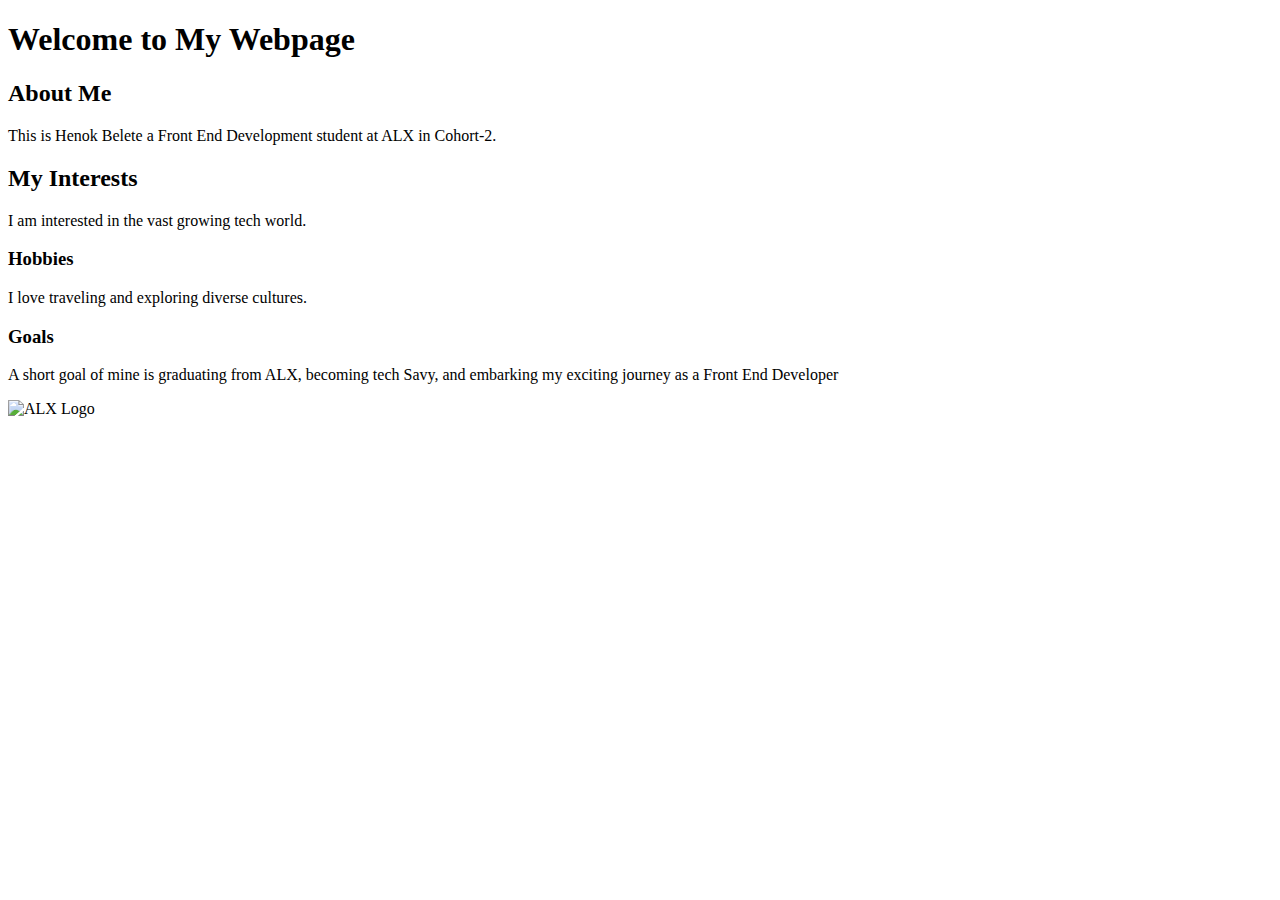
==== html_basic/index.html @ 95b681d4 "Add index.html with headings, paragraphs, and a clickable image" ====
<!DOCTYPE html>
<html lang="en">
<head>
<meta charset="UTF-8">
    <title> Make a cool first webpage</title>
</head>
<body>
    <h1>Welcome to My Webpage</h1>

    <h2>About Me</h2>
    <p>This is Henok Belete a Front End Development student at ALX in Cohort-2.</p>
    
    <h2>My Interests</h2>
    <p>I am interested in the vast growing tech world.</p>

    <h3>Hobbies</h3>
    <p>I love traveling and exploring diverse cultures.</p>
    
    <h3>Goals</h3>
    <p>A short goal of mine is graduating from ALX, becoming tech Savy, and embarking my exciting journey as a Front End Developer</p>
      
 <a href="https://www.example.com"></a><img src="https://i.ibb.co/gTDZZT8/ALX-Logo-07.png" alt="ALX Logo" style="width:200px;"></a>
  </body>
</html>
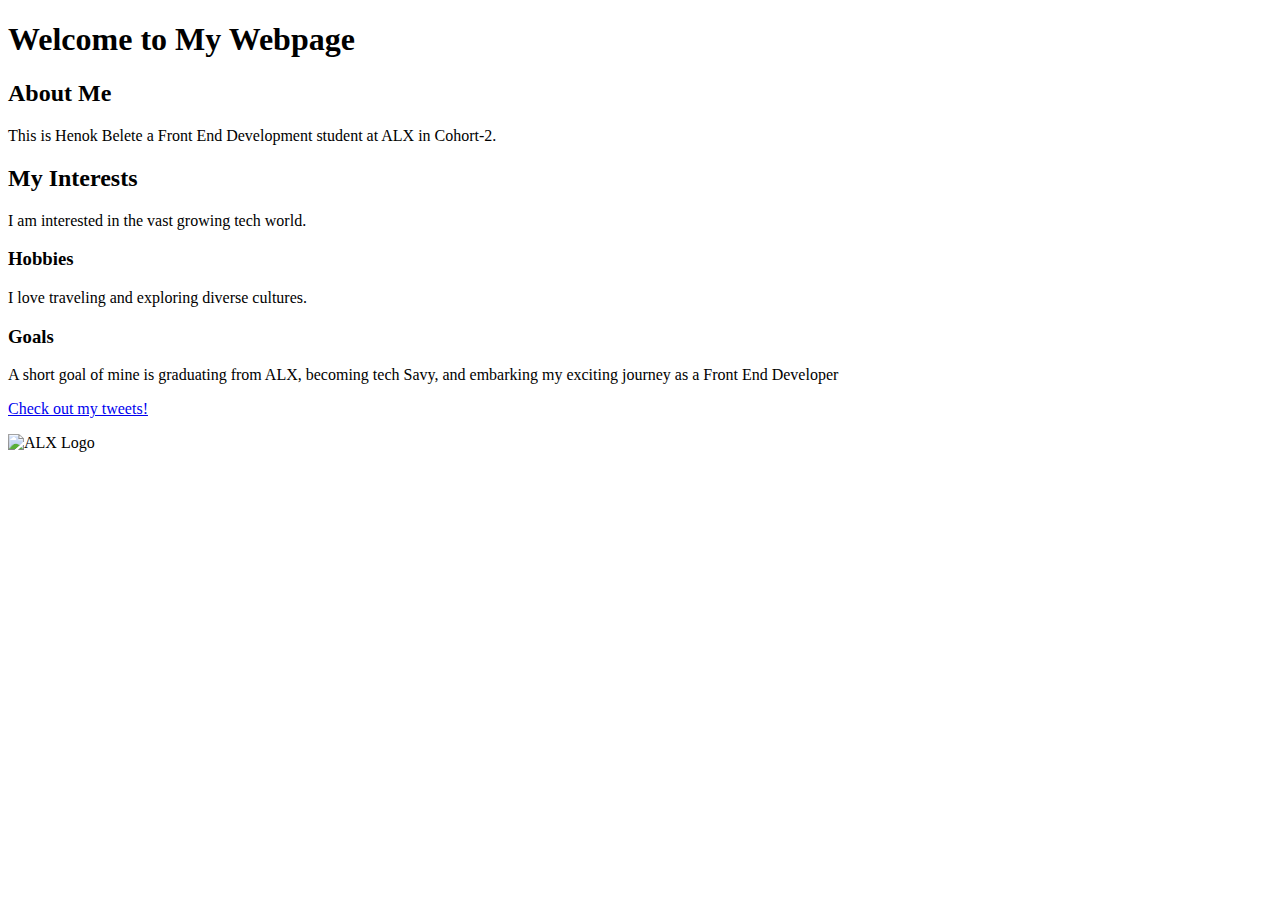
==== commit 0cc30e9d: "Add link to tweets.html from index.html" ====
--- a/html_basic/index.html
+++ b/html_basic/index.html
@@ -18,7 +18,7 @@
     
     <h3>Goals</h3>
     <p>A short goal of mine is graduating from ALX, becoming tech Savy, and embarking my exciting journey as a Front End Developer</p>
-      
+    <p><a href="tweets.html">Check out my tweets!</a></p>   
  <a href="https://www.example.com"></a><img src="https://i.ibb.co/gTDZZT8/ALX-Logo-07.png" alt="ALX Logo" style="width:200px;"></a>
   </body>
 </html>
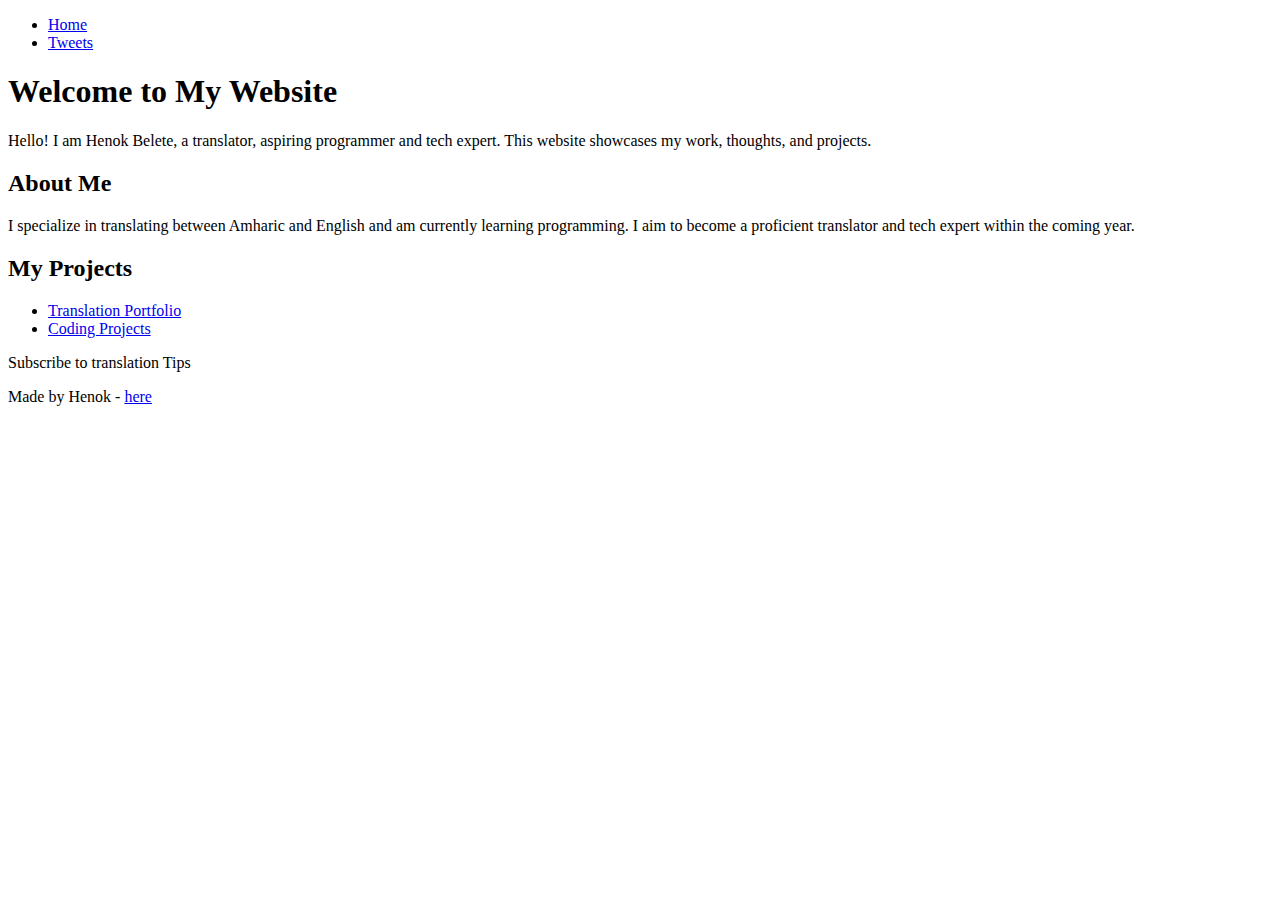
==== commit c1ca49e3: "Update index.html and tweets.html with structured content and aside elements" ====
--- a/html_basic/index.html
+++ b/html_basic/index.html
@@ -1,25 +1,38 @@
 <!DOCTYPE html>
 <html lang="en">
 <head>
-<meta charset="UTF-8">
-    <title> Make a cool first webpage</title>
+    <meta charset="UTF-8">
+    <meta name="viewport" content="width=device-width, initial-scale=1.0">
+    <title>Updated Make a cool website</title>
 </head>
 <body>
-    <h1>Welcome to My Webpage</h1>
+    <header>
+        <ul>
+            <li><a href="index.html">Home</a></li>
+            <li><a href="tweets.html">Tweets</a></li>
+        </ul>
+    </header>
+    <main>
+        <article>
+            <h1>Welcome to My Website</h1>
+            <p>Hello! I am Henok Belete, a translator, aspiring programmer and tech expert. This website showcases my work, thoughts, and projects.</p>
+            <h2>About Me</h2>
+            <p>I specialize in translating between Amharic and English and am currently learning programming. I aim to become a proficient translator and tech expert within the coming year.</p>
+            <h2>My Projects</h2>
+            <ul>
+                <li><a href="project1.html">Translation Portfolio</a></li>
+                <li><a href="project2.html">Coding Projects</a></li>
+        </article>
 
-    <h2>About Me</h2>
-    <p>This is Henok Belete a Front End Development student at ALX in Cohort-2.</p>
-    
-    <h2>My Interests</h2>
-    <p>I am interested in the vast growing tech world.</p>
+        <aside>
+            <p>Subscribe to translation Tips</p></p>
+        </aside>
+    </main>
 
-    <h3>Hobbies</h3>
-    <p>I love traveling and exploring diverse cultures.</p>
-    
-    <h3>Goals</h3>
-    <p>A short goal of mine is graduating from ALX, becoming tech Savy, and embarking my exciting journey as a Front End Developer</p>
-    <p><a href="tweets.html">Check out my tweets!</a></p>   
- <a href="https://www.example.com"></a><img src="https://i.ibb.co/gTDZZT8/ALX-Logo-07.png" alt="ALX Logo" style="width:200px;"></a>
-  </body>
+    <footer>
+        <p>Made by Henok - <a href="www.linkedin.com/in/henok-belete" target="_blank">here</a></p>
+    </footer>
+</body>
 </html>
 
+
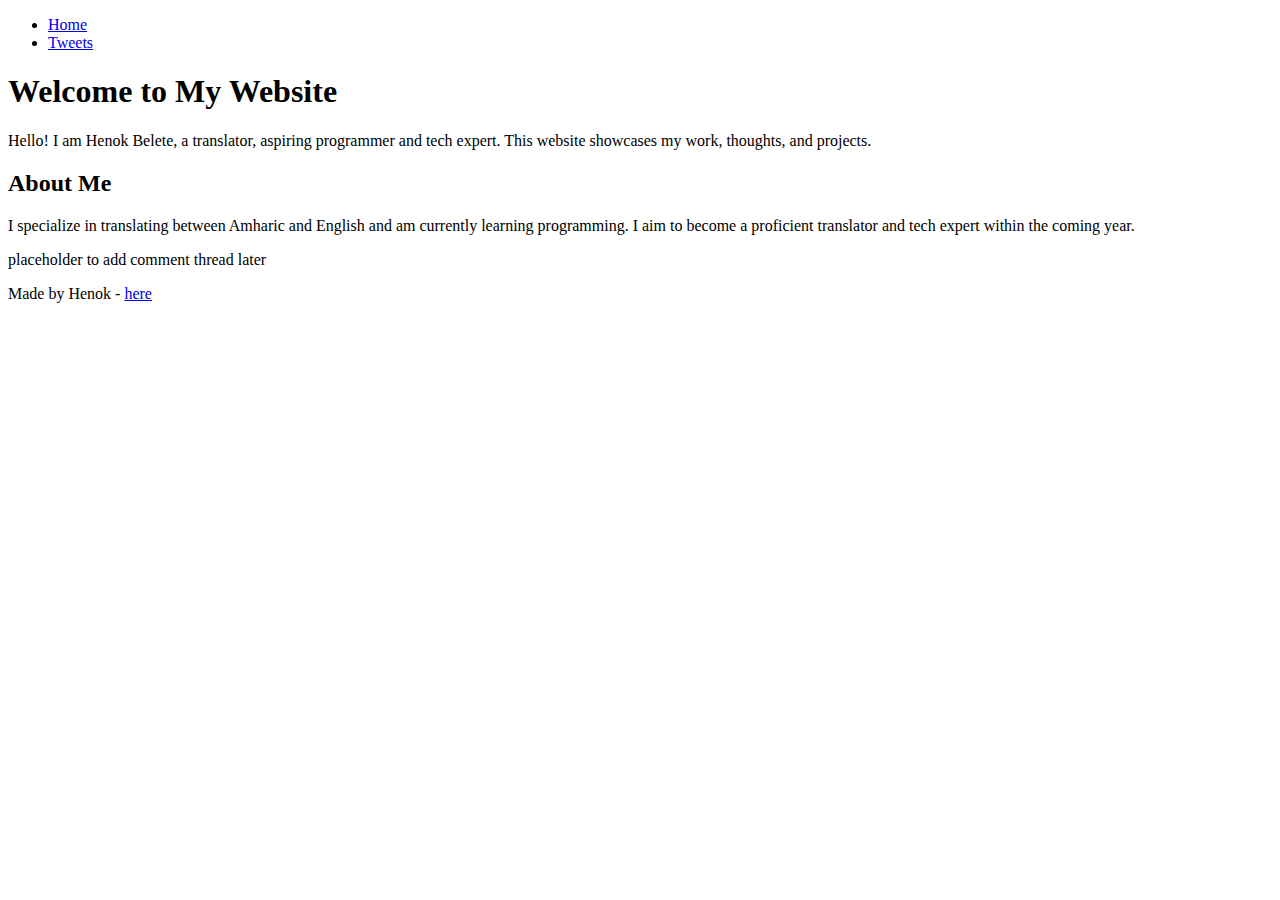
==== commit 7b9b9157: "Adjust index.html and tweets.html structure and content" ====
--- a/html_basic/index.html
+++ b/html_basic/index.html
@@ -18,14 +18,11 @@
             <p>Hello! I am Henok Belete, a translator, aspiring programmer and tech expert. This website showcases my work, thoughts, and projects.</p>
             <h2>About Me</h2>
             <p>I specialize in translating between Amharic and English and am currently learning programming. I aim to become a proficient translator and tech expert within the coming year.</p>
-            <h2>My Projects</h2>
-            <ul>
-                <li><a href="project1.html">Translation Portfolio</a></li>
-                <li><a href="project2.html">Coding Projects</a></li>
+           
         </article>
 
         <aside>
-            <p>Subscribe to translation Tips</p></p>
+            <p>placeholder to add comment thread later</p>
         </aside>
     </main>
 
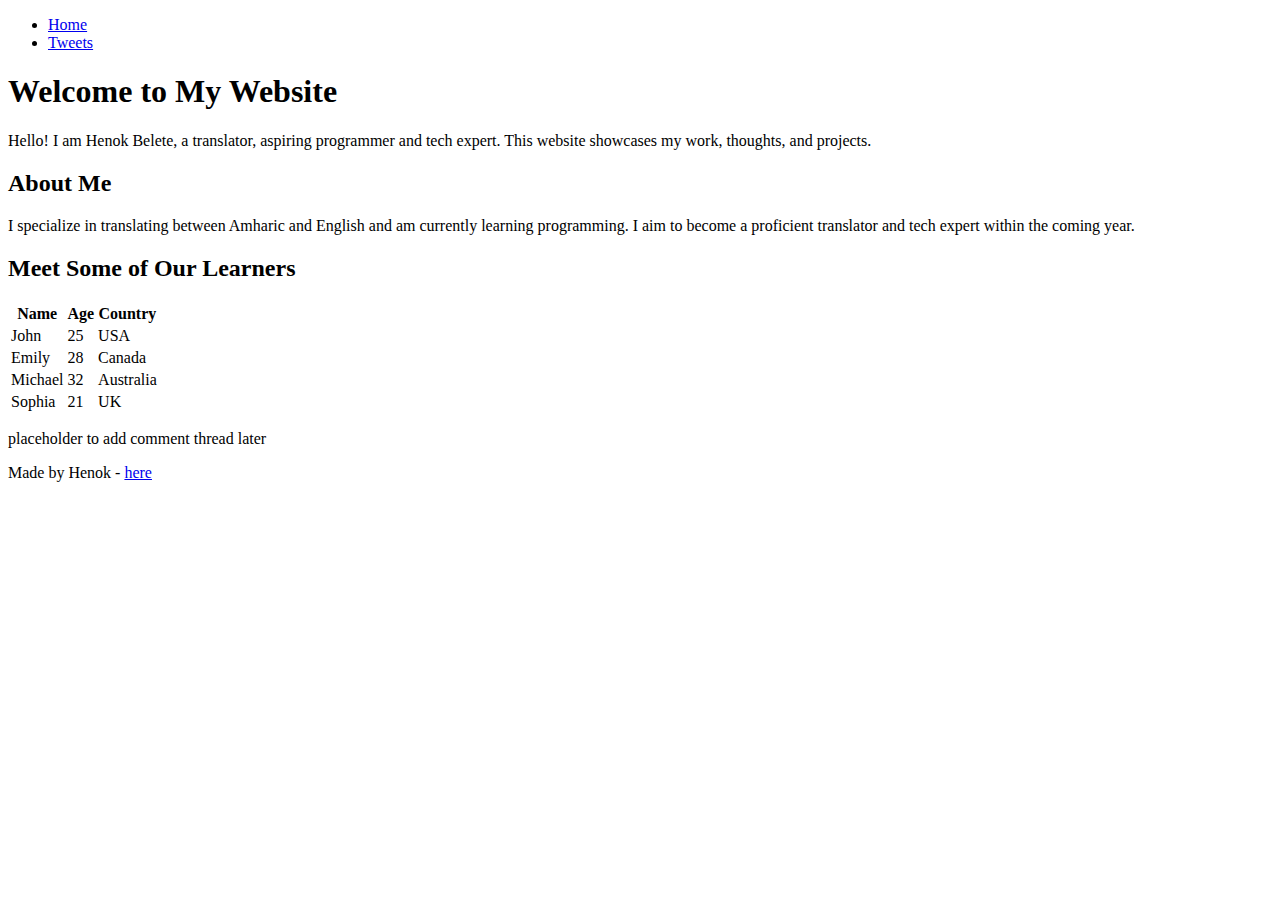
==== commit 8fa86212: "Update index.html with a table of learners" ====
--- a/html_basic/index.html
+++ b/html_basic/index.html
@@ -18,7 +18,38 @@
             <p>Hello! I am Henok Belete, a translator, aspiring programmer and tech expert. This website showcases my work, thoughts, and projects.</p>
             <h2>About Me</h2>
             <p>I specialize in translating between Amharic and English and am currently learning programming. I aim to become a proficient translator and tech expert within the coming year.</p>
-           
+            <h2>Meet Some of Our Learners</h2>
+            <table>
+                <thead>
+                    <tr>
+                        <th>Name</th>
+                        <th>Age</th>
+                        <th>Country</th>
+                    </tr>
+                </thead>
+                <tbody>
+                    <tr>
+                        <td>John</td>
+                        <td>25</td>
+                        <td>USA</td>
+                    </tr>
+                    <tr>
+                        <td>Emily</td>
+                        <td>28</td>
+                        <td>Canada</td>
+                    </tr>
+                    <tr>
+                        <td>Michael</td>
+                        <td>32</td>
+                        <td>Australia</td>
+                    </tr>
+                    <tr>
+                        <td>Sophia</td>
+                        <td>21</td>
+                        <td>UK</td>
+                    </tr>
+                </tbody>
+            </table>
         </article>
 
         <aside>
